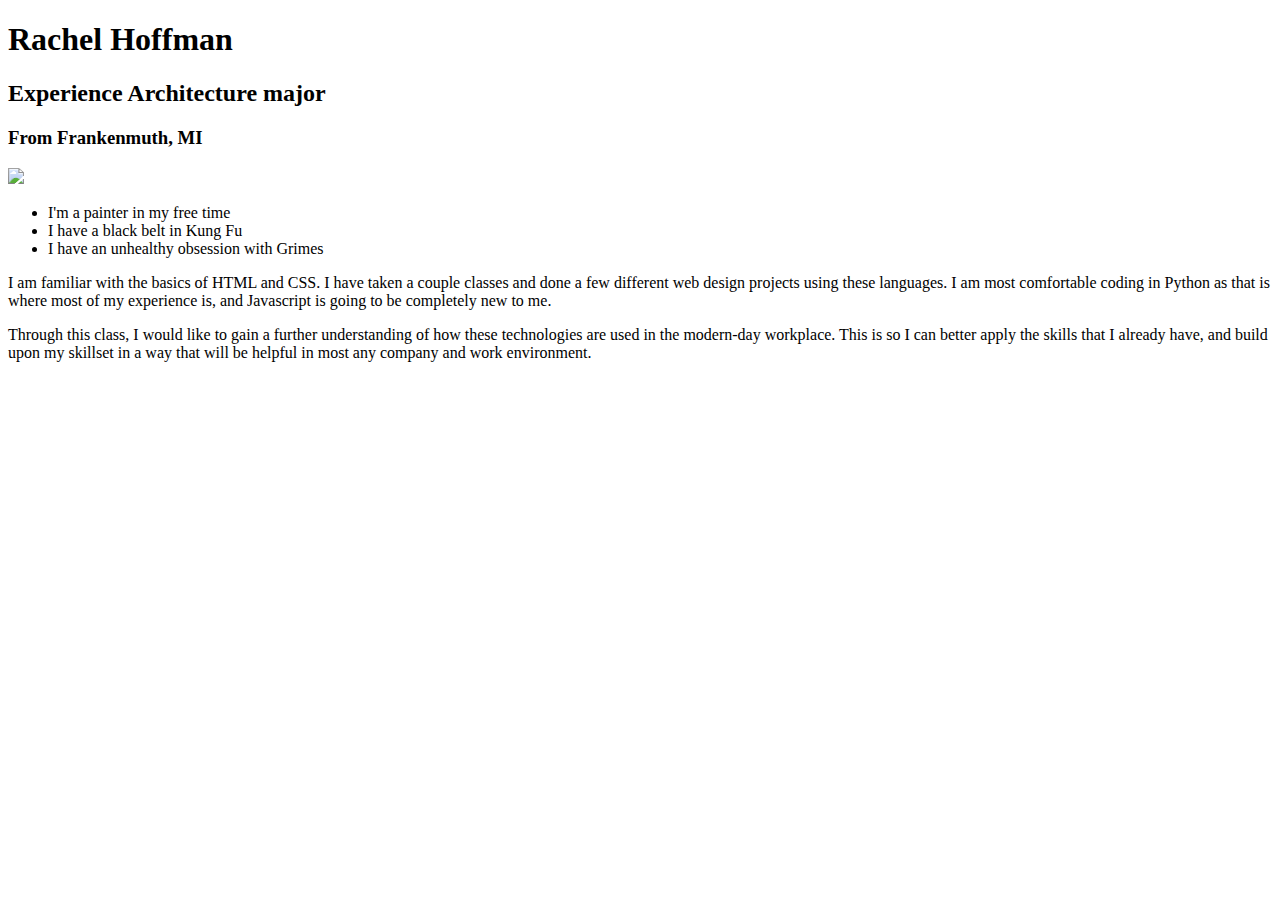
==== A1.html @ 18189da9 "name changed to A1" ====
<!DOCTYPE html>
<html lang="en">
<head>
    <meta charset="UTF-8">
    <meta name="viewport" content="width=device-width, initial-scale=1.0">
    <title>Rachel Hoffman</title>
</head>
<body>
    
    <h1>Rachel Hoffman</h1>
    <h2>Experience Architecture major</h2>
    <h3>From Frankenmuth, MI</h3>
    
    <img src="git_A1.PNG">

    <ul>
        <li>I'm a painter in my free time</li>
        <li>I have a black belt in Kung Fu</li>
        <li>I have an unhealthy obsession with Grimes</li>
    </ul>

    <p>I am familiar with the basics of HTML and CSS. I have taken a couple classes and done a few different web design projects using these languages. 
        I am most comfortable coding in Python as that is where most of my experience is, and Javascript is going to be completely new to me.
            </p>
    <p>Through this class, I would like to gain a further understanding of how these technologies are used in the modern-day workplace. This is so I can better apply the skills that I already have, 
        and build upon my skillset in a way that will be helpful in most any company and work environment.</p>

</body>
</html>
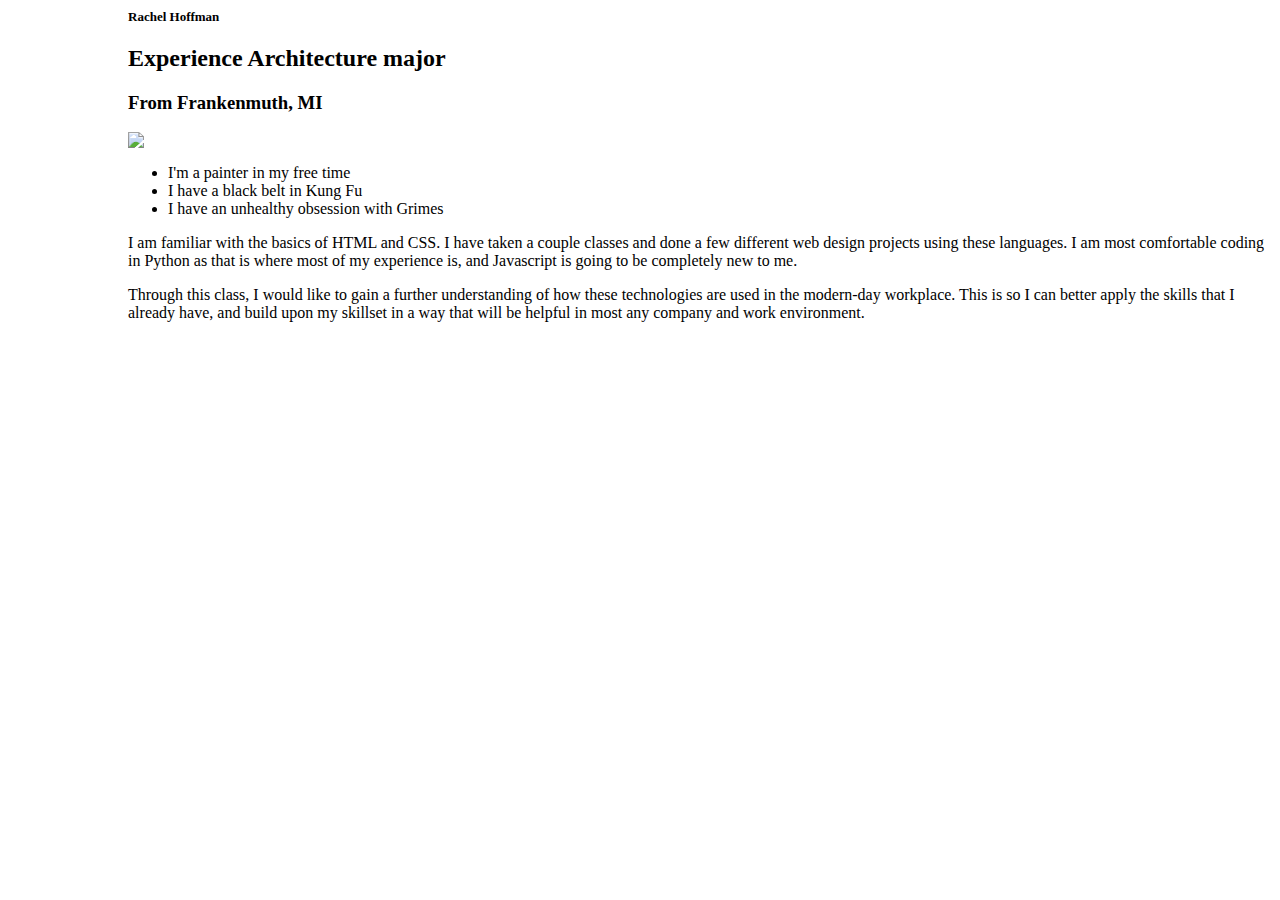
==== commit de34273e: "added sections" ====
--- a/A1.html
+++ b/A1.html
@@ -4,6 +4,7 @@
     <meta charset="UTF-8">
     <meta name="viewport" content="width=device-width, initial-scale=1.0">
     <title>Rachel Hoffman</title>
+    <link href="A1.css" rel="stylesheet" type="text/css">
 </head>
 <body>
     
--- a/A1.css
+++ b/A1.css
@@ -0,0 +1,24 @@
+
+/* body */
+body{
+    margin-left:10%;
+
+}
+
+/* headings */
+h1{
+font-size: small;
+}
+h2{
+
+}
+
+
+
+/* image */
+
+img{
+    display:block;
+    margin-left:auto;
+    margin-right:auto;
+}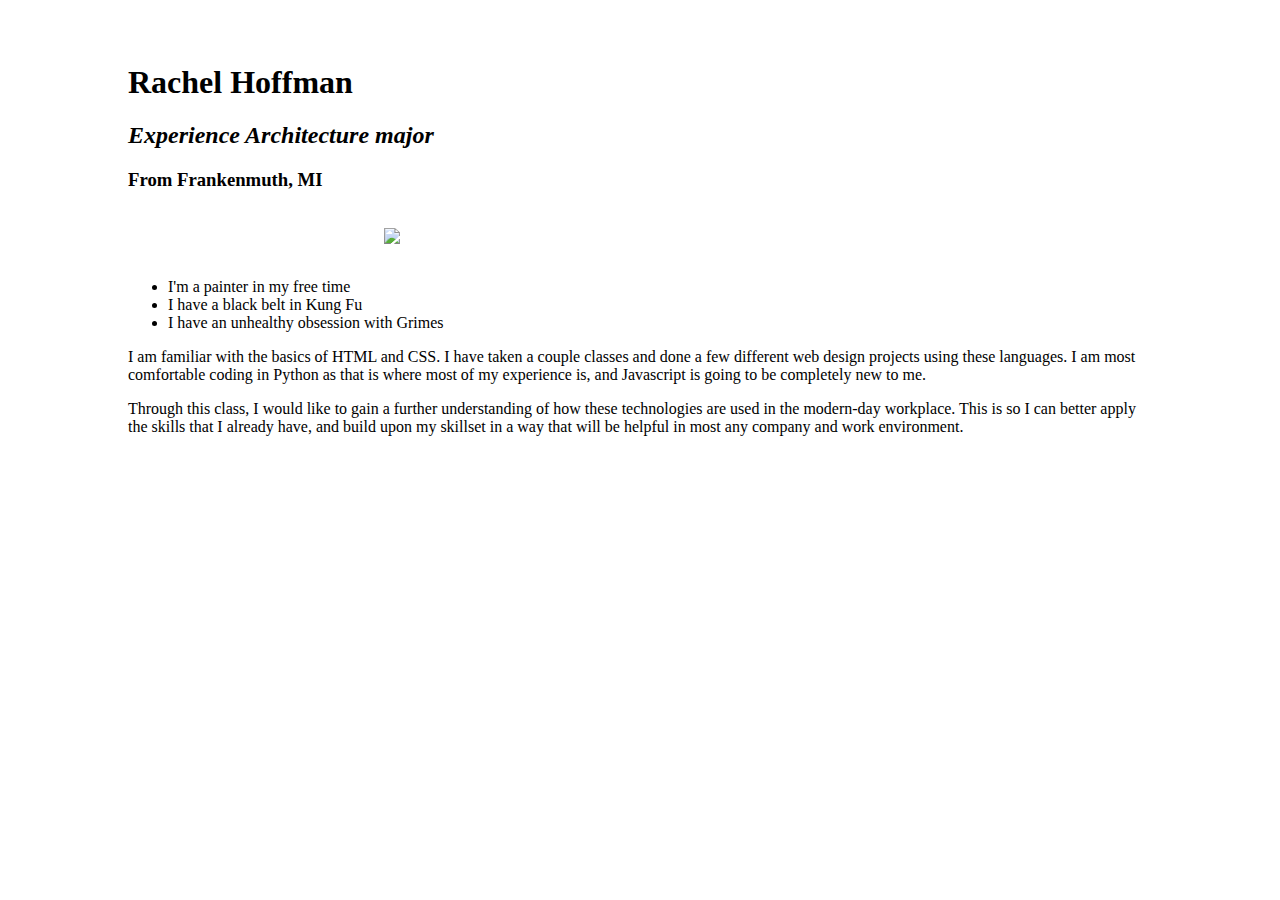
==== commit fb1361c6: "adding my own css" ====
--- a/A1.html
+++ b/A1.html
@@ -8,12 +8,14 @@
 </head>
 <body>
     
-    <h1>Rachel Hoffman</h1>
-    <h2>Experience Architecture major</h2>
-    <h3>From Frankenmuth, MI</h3>
+        <h1>Rachel Hoffman</h1>
+        <h2>Experience Architecture major</h2>
+        <h3>From Frankenmuth, MI</h3>
+
+    <br>
+    <img src="git_A1.PNG">
     
-    <img src="git_A1.PNG">
-
+<br>
     <ul>
         <li>I'm a painter in my free time</li>
         <li>I have a black belt in Kung Fu</li>
--- a/A1.css
+++ b/A1.css
@@ -1,16 +1,17 @@
 
 /* body */
 body{
-    margin-left:10%;
-
+    margin:10%;
+    margin-top:5%;
+    font-family:Cambria, Cochin, Georgia, Times, 'Times New Roman', serif;
 }
 
 /* headings */
 h1{
-font-size: small;
+    
 }
 h2{
-
+    font-style: italic;
 }
 
 
@@ -21,4 +22,12 @@
     display:block;
     margin-left:auto;
     margin-right:auto;
-}+    max-width:50%;
+    height:auto;
+}
+
+
+/*
+div{
+    float:left;
+}*/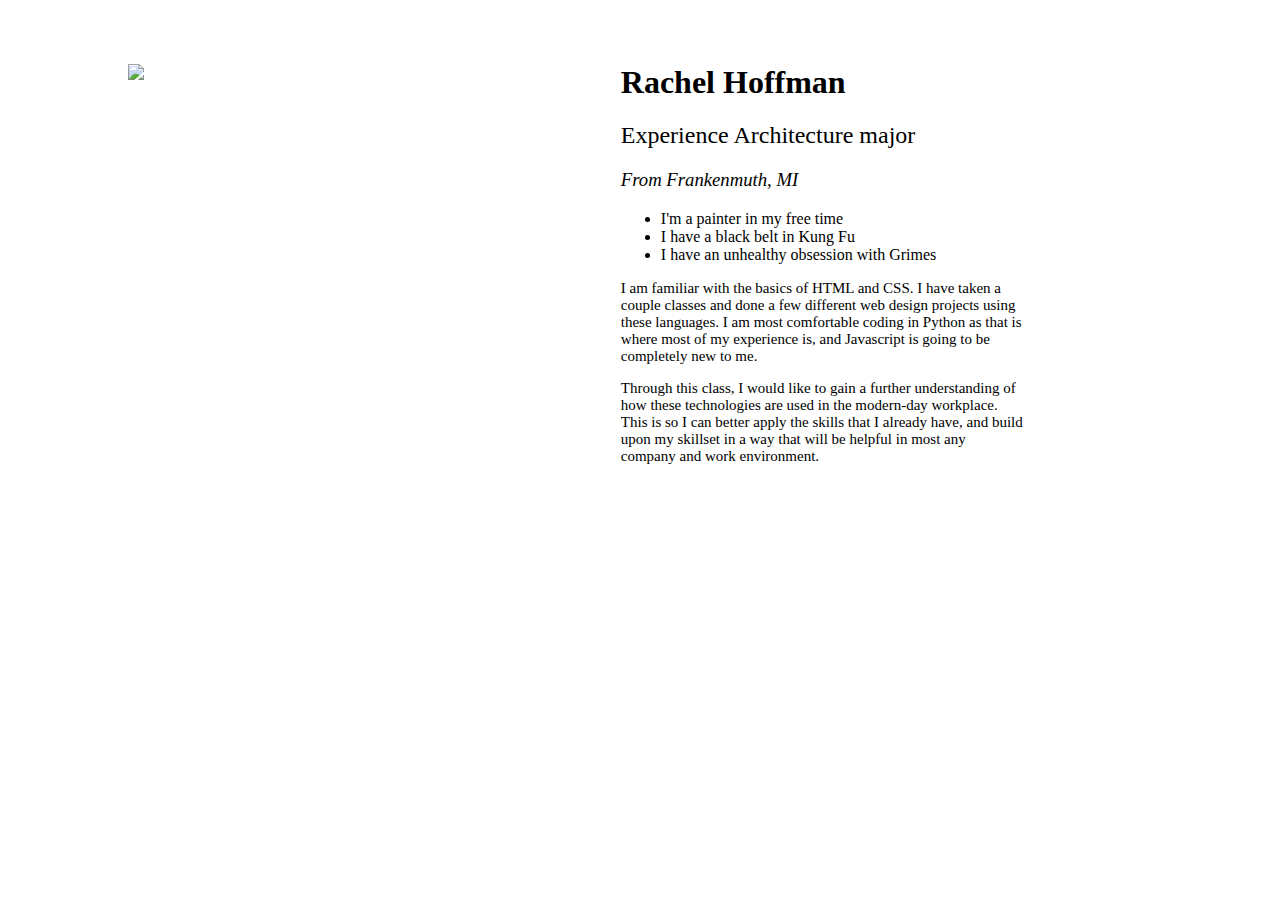
==== commit 54d2f83e: "Picture on left side screen" ====
--- a/A1.html
+++ b/A1.html
@@ -7,26 +7,24 @@
     <link href="A1.css" rel="stylesheet" type="text/css">
 </head>
 <body>
-    
-        <h1>Rachel Hoffman</h1>
+
+    <img src="git_A1.PNG">
+<div>
+    <h1>Rachel Hoffman</h1>
         <h2>Experience Architecture major</h2>
         <h3>From Frankenmuth, MI</h3>
-
-    <br>
-    <img src="git_A1.PNG">
     
-<br>
     <ul>
         <li>I'm a painter in my free time</li>
         <li>I have a black belt in Kung Fu</li>
         <li>I have an unhealthy obsession with Grimes</li>
     </ul>
-
+  
     <p>I am familiar with the basics of HTML and CSS. I have taken a couple classes and done a few different web design projects using these languages. 
         I am most comfortable coding in Python as that is where most of my experience is, and Javascript is going to be completely new to me.
             </p>
     <p>Through this class, I would like to gain a further understanding of how these technologies are used in the modern-day workplace. This is so I can better apply the skills that I already have, 
         and build upon my skillset in a way that will be helpful in most any company and work environment.</p>
-
+    </div>
 </body>
 </html>--- a/A1.css
+++ b/A1.css
@@ -1,33 +1,40 @@
+
+
 
 /* body */
 body{
     margin:10%;
+    margin-right:20%;
     margin-top:5%;
     font-family:Cambria, Cochin, Georgia, Times, 'Times New Roman', serif;
+    
 }
 
-/* headings */
-h1{
-    
+/* text format */
+h1{   
 }
 h2{
-    font-style: italic;
+    font-weight: 200;
+}
+h3{
+    font-style: italic;font-weight: 200;
+}
+
+p{
+    font-size:15px;
+}
+
+/* other */
+img{
+    display:block;
+    max-width:50%;
+    height:auto;
+    float:left;
+    
 }
 
 
-
-/* image */
-
-img{
-    display:block;
-    margin-left:auto;
-    margin-right:auto;
-    max-width:50%;
-    height:auto;
-}
-
-
-/*
 div{
-    float:left;
-}*/+    padding-left:55%;
+    
+}